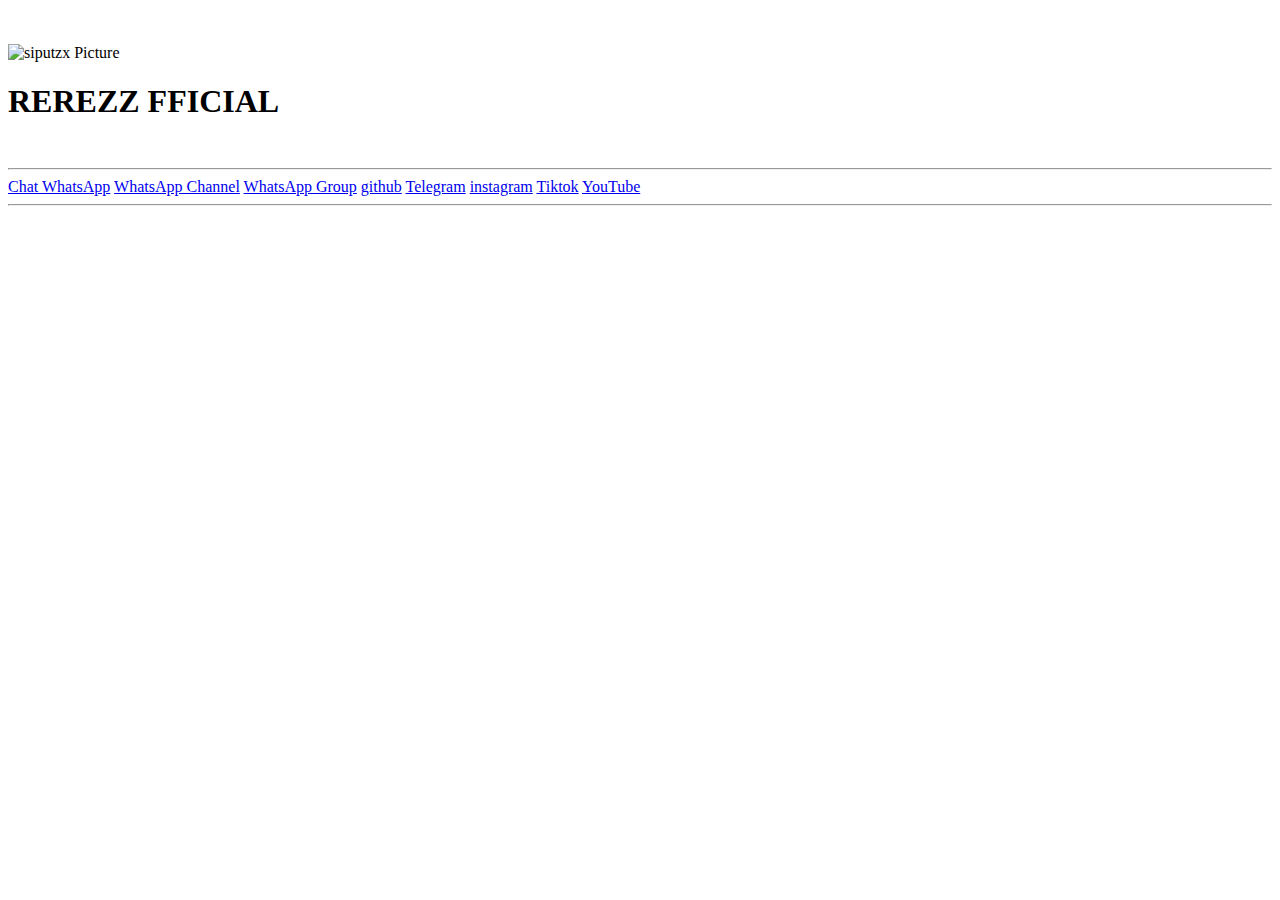
==== file/contac.html @ 4aea860d "Create contac.html" ====
<!DOCTYPE html>
<html lang="en">
<head>
  <meta charset="utf-8" />
  <meta name="description" content="Contact Rerezz Official">
  <meta name="viewport" content="width=device-width, initial-scale=1.0" />
  <link rel="stylesheet" href="css/contact.css" />
  <meta http-equiv="X-UA-Compatible" content="ie=edge" />
  <title>REREZZ OFFICIAL</title>
  <style src="css/contac.css"></style>
  <script src="https://kit.fontawesome.com/6fab3a0556.js" crossorigin="anonymous"></script>
  <script src="https://cdn.rawgit.com/bungfrangki/efeksalju/2a7805c7/efek-salju.js" type="text/javascript"></script>
  <link href="https://cdn.jsdelivr.net/npm/bootstrap@5.3.0-alpha1/dist/css/bootstrap.min.css" rel="stylesheet" integrity="sha384-GLhlTQ8iRABdZLl6O3oVMWSktQOp6b7In1Zl3/Jr59b6EGGoI1aFkw7cmDA6j6gD" crossorigin="anonymous">
  <script src="https://cdn.jsdelivr.net/npm/bootstrap@5.3.0-alpha1/dist/js/bootstrap.bundle.min.js" integrity="sha384-w76AqPfDkMBDXo30jS1Sgez6pr3x5MlQ1ZAGC+nuZB+EYdgRZgiwxhTBTkF7CXvN" crossorigin="anonymous"></script>
</head>
<body>
  <div id="effetsalju"></div>
  <br><br><main>
    <div class="container">
      <img class="image" src="https://pomf2.lain.la/f/fqeuod9q.jpg" alt="siputzx Picture" loading="Rezz">
      <h1>REREZZ FFICIAL</h1><br>
        <hr>
      <div class="link-boxes">

        <a class="shadow" title="Send a message to Siputzx" href="https://wa.me/6285215527536" target="_blank">
          <i class="fa fa-whatsapp icon" aria-hidden="true">
          </i>Chat WhatsApp</a>

          <a class="shadow" title="Send a message to Siputzx" href="https://whatsapp.com/channel/0029Valt9cOCMY0Pdcm3Mc0L" target="_blank">
            <i class="fa fa-whatsapp icon" aria-hidden="true">
            </i> WhatsApp Channel</a>

            <a class="shadow" title="Send a message to Siputzx" href="https://chat.whatsapp.com/LK9F3UZMJOfCdZpKsmujiw" target="_blank">
              <i class="fa fa-whatsapp icon" aria-hidden="true">
              </i> WhatsApp Group</a>

        <a class="shadow" title="Send a message to Siputzx" href="https://github.com/RerezzOffc" target="_blank">
          <i class="fa fa-github icon" aria-hidden="true">
          </i> github</a>

        <a class="shadow"title="Send a mail to Siputzx" href="https://t.me/rerez_x_hosting" target="_blank">
          <i class="fa-solid fa-paper-plane" aria-hidden="true">
          </i> Telegram</a>

        <a class="shadow" title="Subscribe to Siputzx on YouTube" href="https://www.instagram.com/RerezzOffc" target="_blank">
          <i class="fab fa-instagram icon" aria-hidden="true">
          </i> instagram</a>

        <a class="shadow"title="click view" href="https://tiktok.com/@vilian.0208" target="_blank">
          <i class="fab fa-tiktok icon" aria-hidden="true">
          </i> Tiktok</a>

          <a class="shadow"title="click view" href="https://tiktok.com/@RerezzOffc" target="_blank">
            <i class="fab fa-youtube icon" aria-hidden="true">
            </i>YouTube</a>
      </div>
        <hr/>
    </div>
  </main><br><br>
</body>
</html>
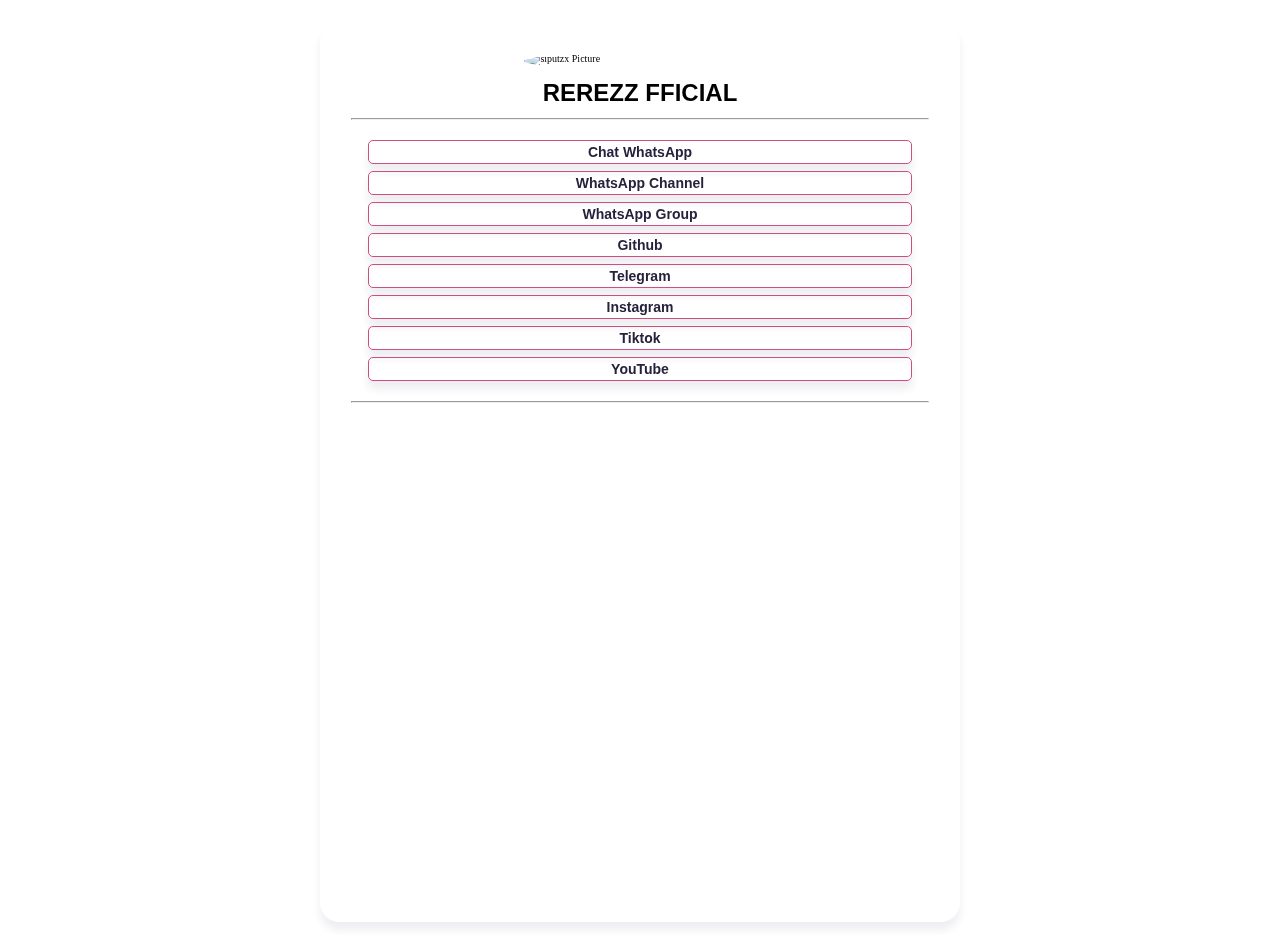
==== commit d401652a: "Update contac.html" ====
--- a/file/contac.html
+++ b/file/contac.html
@@ -5,14 +5,138 @@
   <meta charset="utf-8" />
   <meta name="description" content="Contact Rerezz Official">
   <meta name="viewport" content="width=device-width, initial-scale=1.0" />
-  <link rel="stylesheet" href="css/contact.css" />
+  <link rel="stylesheet" href="css/contac.css" />
   <meta http-equiv="X-UA-Compatible" content="ie=edge" />
   <title>REREZZ OFFICIAL</title>
-  <style src="css/contac.css"></style>
   <script src="https://kit.fontawesome.com/6fab3a0556.js" crossorigin="anonymous"></script>
   <script src="https://cdn.rawgit.com/bungfrangki/efeksalju/2a7805c7/efek-salju.js" type="text/javascript"></script>
   <link href="https://cdn.jsdelivr.net/npm/bootstrap@5.3.0-alpha1/dist/css/bootstrap.min.css" rel="stylesheet" integrity="sha384-GLhlTQ8iRABdZLl6O3oVMWSktQOp6b7In1Zl3/Jr59b6EGGoI1aFkw7cmDA6j6gD" crossorigin="anonymous">
   <script src="https://cdn.jsdelivr.net/npm/bootstrap@5.3.0-alpha1/dist/js/bootstrap.bundle.min.js" integrity="sha384-w76AqPfDkMBDXo30jS1Sgez6pr3x5MlQ1ZAGC+nuZB+EYdgRZgiwxhTBTkF7CXvN" crossorigin="anonymous"></script>
+  <style>
+    :root{
+    font-size: 62.5%;
+  }
+
+  * {
+    box-sizing: border-box;
+    margin: 0;
+    padding: 0;
+  }
+
+  body {
+    background-image: url("https://pomf2.lain.la/f/w8jn00wb.jpeg");
+    background-repeat: no-repeat;
+    background-size: cover;
+    width: 100%;
+  }
+
+  main{
+    height: 100vh;
+    position: relative;
+    display: flex;
+    align-items: center;
+    justify-content: center;
+    flex-direction: column;
+  }
+
+  .container {
+    height: 100%;
+    width: 50%;
+    padding: 2rem 3rem;
+    background-color: rgba(255, 255, 255, 0.45);
+    border-radius: 2rem;
+    border: 0.1rem solid rgba(255, 255, 255, 0.25);
+    box-shadow: 0 0 1rem 0.1rem rgba(0, 0, 0, 0.25);
+    backdrop-filter: blur(1.5rem);
+    min-width: 25%;
+    box-shadow: rgb(37 39 89 / 8%) 0px 8px 8px 0;
+    position: relative;
+    z-index: 1;
+  }
+
+  .image {
+    width: 50%;
+    height: auto;
+    border-radius: 5rem;
+    display: block;
+    margin: 1rem auto;
+    border-radius: 50%;
+  }
+
+  hr{
+    border-color: 3px solid #a6446a;
+  }
+
+  h1,
+  .occupation {
+    text-align: center;
+  }
+
+  h1 {
+    font-family: Muli, sans-serif;
+    font-weight:700;
+    font-size: 2.3rem;
+  }
+
+  .occupation {
+    margin-bottom: 0.5rem;
+    font-size: 1.5rem;
+    font-family: "Space Mono", monospace;
+  }
+
+  .link-boxes {
+  align-items: center;
+    margin: 2rem 1rem;
+    font-family: Muli, sans-serif;
+    font-weight:700;
+    font-size: 1.4em;
+    text-transform: capitalize;
+  }
+  .link-boxes a {
+    text-decoration: none;
+    display: block;
+    color: #27213b;
+    border: 0.1rem solid  #ce4e7f;
+    text-align: center;
+    margin: 0.7rem;
+    border-radius: 0.5rem;
+    padding: 0.3rem;
+    transition: all 200ms ease-in-out;
+    box-shadow: rgb(37 39 89 / 8%) 0px 8px 8px 0;
+  }
+  .link-boxes a:hover {
+    border: 0.1rem solid #27213b;
+    background-color:#2bed2b;
+    cursor: pointer;;
+  }
+
+  .location {
+    text-align: center;
+    margin: 0.7rem;
+    font-size: 1.2rem;
+    font-family: "Space Mono", monospace;
+  }
+
+
+ #effetsalju {
+    position: fixed;
+    top: 0;
+    left: 0;
+    width: 100%;
+    height: 100%;
+    pointer-events: none;
+    z-index: 0; /* Tetapkan z-index untuk efek salju */
+  }
+
+  @media only screen and (min-width:992px){
+    .image{
+      width:40%;
+    }
+    h1{
+      font-size: 2.4rem;
+    }
+  }
+  </style>
 </head>
 <body>
   <div id="effetsalju"></div>
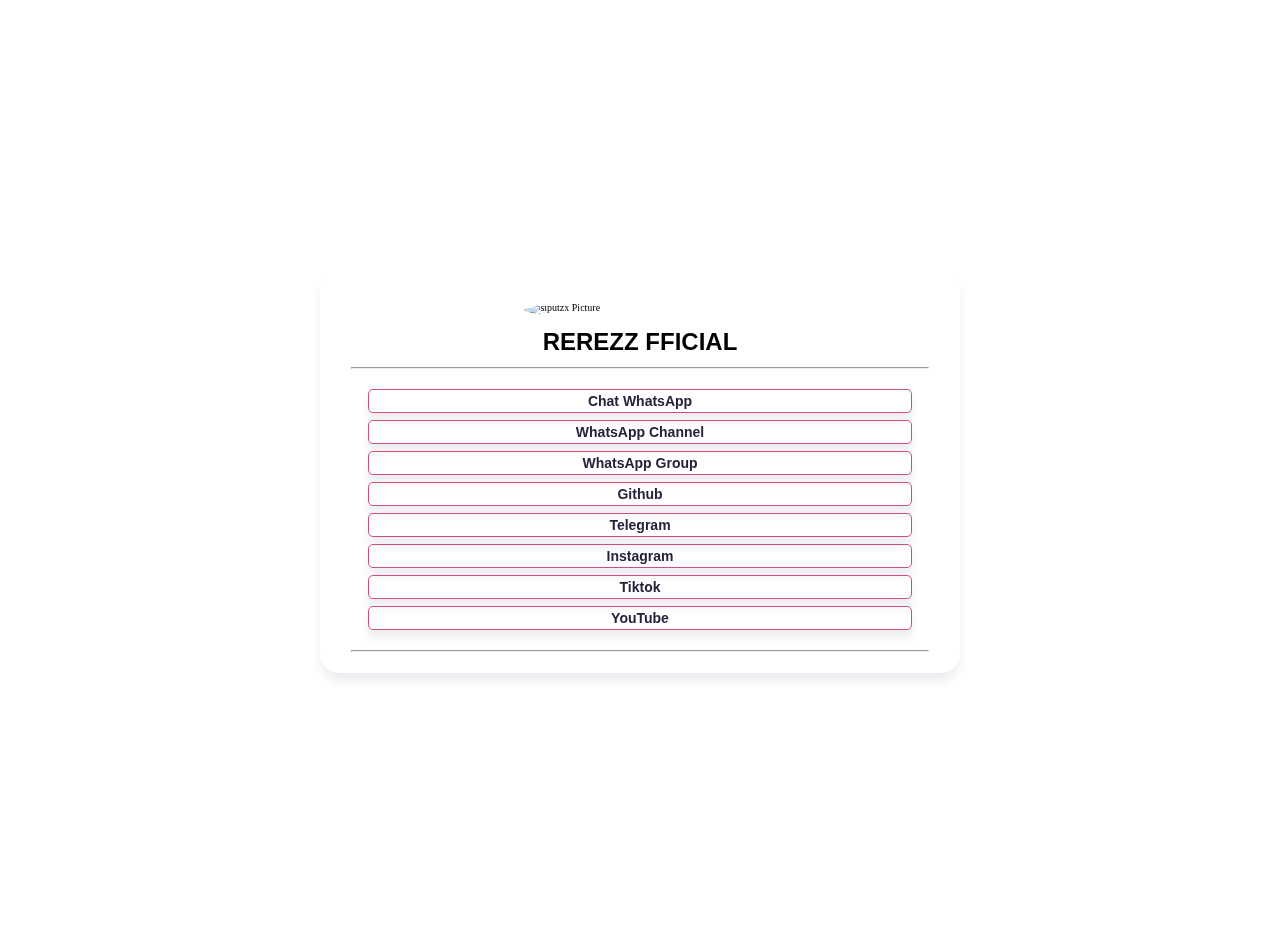
==== commit 2cc46d0e: "Update contac.html" ====
--- a/file/contac.html
+++ b/file/contac.html
@@ -40,7 +40,7 @@
   }
 
   .container {
-    height: 100%;
+    height: 100hv;
     width: 50%;
     padding: 2rem 3rem;
     background-color: rgba(255, 255, 255, 0.45);
